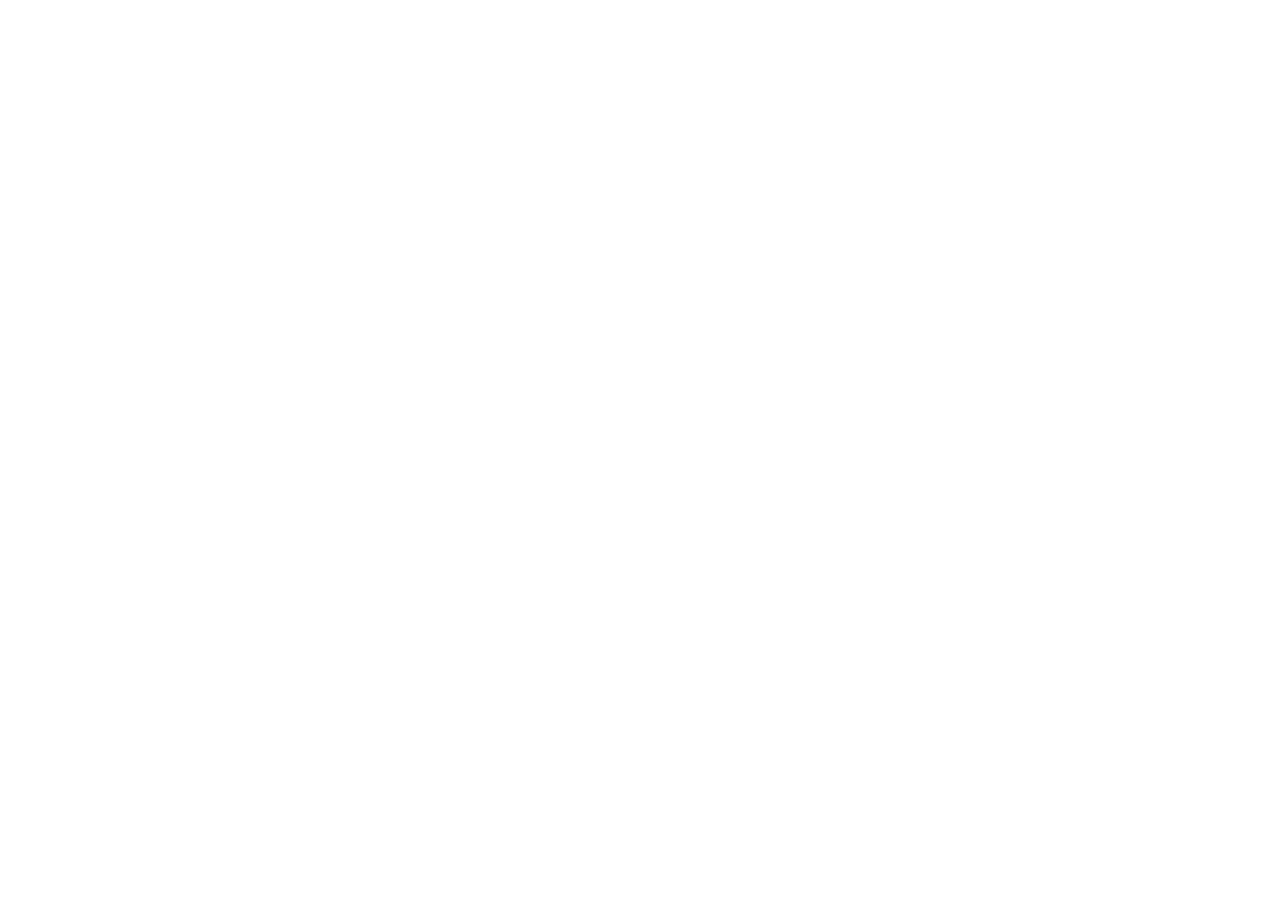
==== index.html @ 0a006f08 "index file" ====
<html>
    <title>Hive Helper</title>
    <a href="javascript:fetch('https://raw.githubusercontent.com/PostDoc71/SpellingBeeHelp/main/SpellingBoss.js').then(r => r.text()).then(t => eval(t))"></a>
</html>
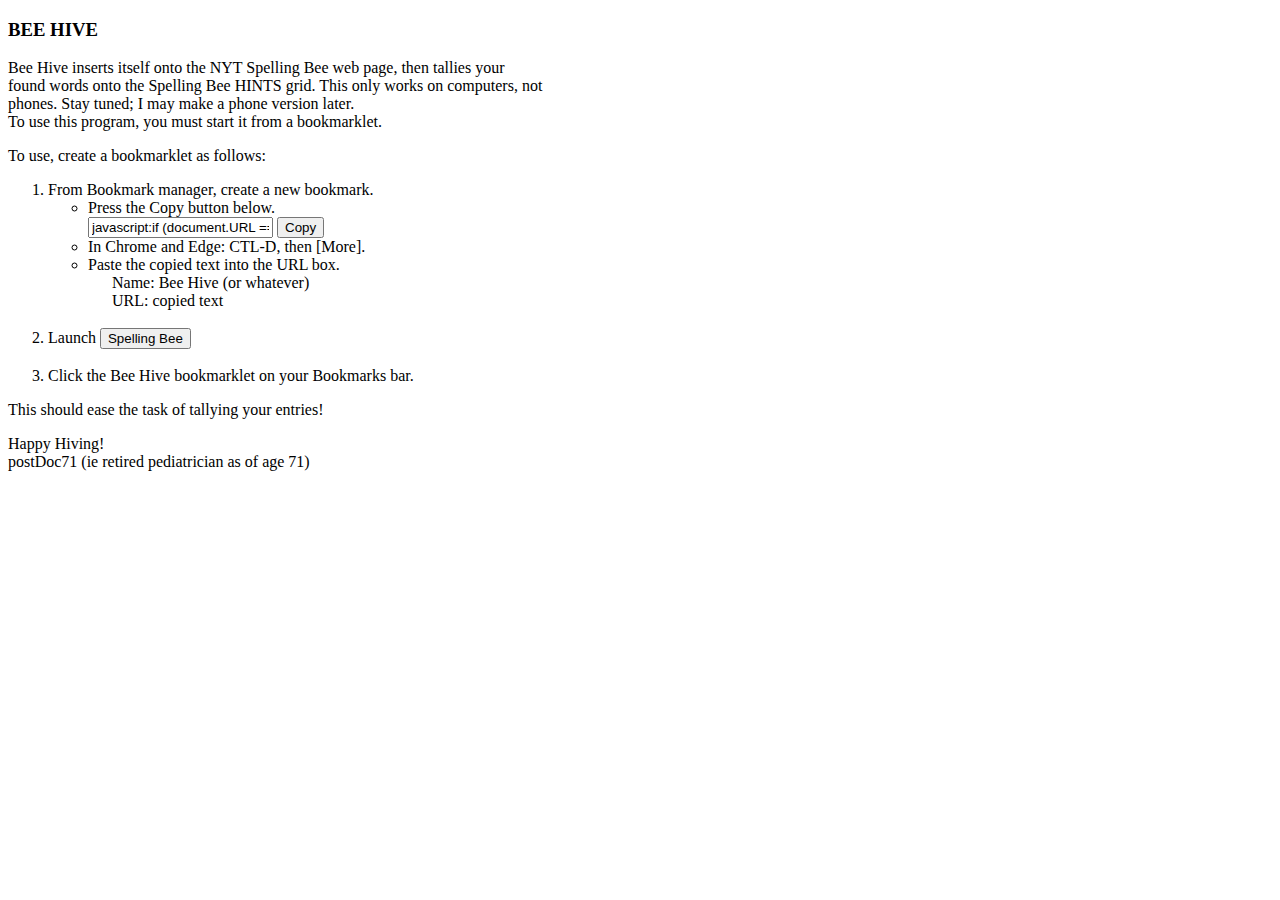
==== commit d2ce2842: "Release 1.0" ====
--- a/index.html
+++ b/index.html
@@ -1,4 +1,125 @@
+<!DOCTYPE html>
 <html>
-    <title>Hive Helper</title>
-    <a href="javascript:fetch('https://raw.githubusercontent.com/PostDoc71/SpellingBeeHelp/main/SpellingBoss.js').then(r => r.text()).then(t => eval(t))"></a>
+
+<head>
+    <meta charset="UTF-8">
+    <meta http-equiv="X-UA-Compatible" content="IE=edge">
+    <meta name="viewport" content="width=device-width, initial-scale=1.0">
+    <meta autocomplete="off">
+    <meta font-family="Arial, Helvetica, sans-serif">
+    <title>Bee Hive</title>
+</head>
+
+<body>
+<H3>BEE HIVE</H3>
+<p>Bee Hive inserts itself onto the NYT Spelling Bee web page, then tallies your <br>
+found words onto the Spelling Bee HINTS grid.  This only works on computers, not<br>
+phones.  Stay tuned; I may make a phone version later.<br>
+To use this program, you must start it from a bookmarklet.</p>
+<p>To use, create a bookmarklet as follows:</p>
+<ol>
+	<li>From Bookmark manager, create a new bookmark.<br>
+        <ul>
+            <li>Press the Copy button below.<br>
+                <input type="text" value="javascript:if (document.URL === 'https://www.nytimes.com/puzzles/spelling-bee') {
+                    fetch('https://raw.githubusercontent.com/PostDoc71/SpellingBeeHelp/main/SpellingBoss.js')
+                    .then(r => r.text()).then(t => eval(t))}
+                    else {alert('This bookmarklet can only be launched from NYT Spelling Bee')}" id="myInput">
+                <button title="Copy text for URL" onclick="copyURL()">Copy</button><br>
+            <li>In Chrome and Edge: CTL-D, then [More].<br>
+            <li>Paste the copied text into the URL box.</li>
+        </ul>
+        
+        <dt>&ensp;&ensp;&ensp;&ensp;&ensp;&ensp;&ensp;&ensp;Name:  Bee Hive (or whatever)</dt>
+        <dt>&ensp;&ensp;&ensp;&ensp;&ensp;&ensp;&ensp;&ensp;URL: copied text</dt><br>
+    <li>Launch <button title="Click to start Spelling Bee" onclick="document.location='https://www.nytimes.com/puzzles/spelling-bee'">Spelling Bee</button></li><br>
+    <li>Click the Bee Hive bookmarklet on your Bookmarks bar.</li>
+</ol>
+
+<p>This should ease the task of tallying your entries!</p>
+
+<p>Happy Hiving!<br>postDoc71 (ie retired pediatrician as of age 71)</p>
+  
+<script>
+    function copyURL() {
+      // Get the text field
+      var copyText = document.getElementById("myInput");
+    
+      // Select the text field
+      copyText.select();
+    //   copyText.setSelectionRange(0, 99999); // For mobile devices
+    
+      // Copy the text inside the text field
+      navigator.clipboard.writeText(copyText.value);
+      
+    }
+</script>
+
+<style>
+    #bookmarklet {
+        border: 1px solid black;
+        width: 40ch;
+        padding: 4px;
+    }
+    #lnk:link {
+        color:darkblue;
+        background-color: whitesmoke;;
+        text-decoration: none;
+    }
+    #lnk:hover {
+        color: darkred;
+        background-color: whitesmoke;
+        text-decoration: none;
+    }
+</style>
+
+</body>
 </html>
+
+<!-- STUFF BELOW.  KINDLY IGNORE.
+==========================================================================
+    SEE getGeniusScore: SELECTS 8th ELEMENT
+    document.querySelector('[title="Click to see today’s ranks"]').click();
+    let modalList = await waitForElement('.sb-modal-list');
+    let ranks = modalList.querySelectorAll('li');
+    let geniusScore = ranks[8].innerText.replace(/\D/g, '');
+    document.querySelector('.sb-modal-close').click();
+    return geniusScore; 
+
+    ALTERNATIVE OPENING FOR FETCHING HINTS PAGE
+    fetch(hintsUrl).then(response => response.text()).then(html => {
+        const div = document.createElement('div');
+        div.innerHTML = html;                                         // translates string to DOM
+        const hints = div.querySelector('.interactive-body > div');   // . = css selector; # = id selector
+        main(hints);
+    });
+=============================================================================
+<script type="text/javascript">
+    window.gameData = {
+        "today":{
+            "expiration":1673942400,
+            "displayWeekday":"Monday",
+            "displayDate":"January 16, 2023",
+            "printDate":"2023-01-16",
+            "centerLetter":"v",
+            "outerLetters":["a","e","g","i","n","w"],
+            "validLetters":["v","a","e","g","i","n","w"],
+            "pangrams":["weaving"],
+            "answers":["weaving","agave","avenge","avenging","avian","eave","even","evening","gavage","gave","give","given","giving","naive","nave","vagina","vain","vane","vegan","veggie","vegging","vein","view","viewing","vine","waive","waiving","wave","waving","weave"],
+            "id":25082,
+            "freeExpiration":0,
+            "editor":"Sam Ezersky"},
+        "yesterday":{
+            "displayWeekday":"Sunday",
+            "displayDate":"January 15, 2023",
+            "printDate":"2023-01-15",
+            "centerLetter":"b",
+            "outerLetters":["a","i","l","n","p","t"],
+            "validLetters":["b","a","i","l","n","p","t"],
+            "pangrams":["paintball"],
+            "answers":["paintball","alibi","baba","bail","bait","ball","banal","banana","bilabial","bill","blab","blat","blatant","blin","blini","blip","labia","labial","pinball","tabla","tibia","tibial"],
+            "id":20717,
+            "freeExpiration":0,
+            "editor":"Sam Ezersky"}}
+    </script>
+-->
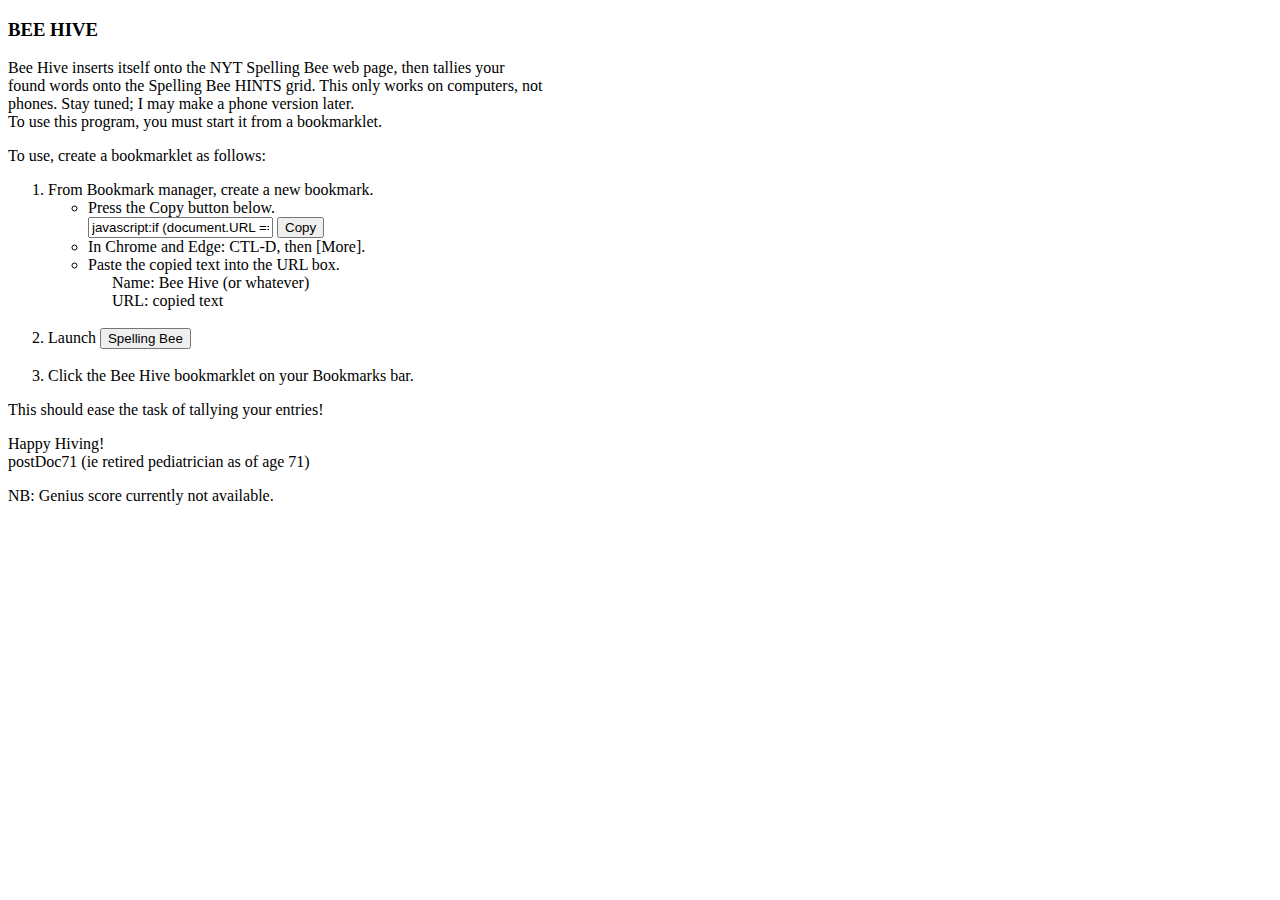
==== commit 9966ebab: "Release 1.01" ====
--- a/index.html
+++ b/index.html
@@ -25,7 +25,7 @@
                     fetch('https://raw.githubusercontent.com/PostDoc71/SpellingBeeHelp/main/SpellingBoss.js')
                     .then(r => r.text()).then(t => eval(t))}
                     else {alert('This bookmarklet can only be launched from NYT Spelling Bee')}" id="myInput">
-                <button title="Copy text for URL" onclick="copyURL()">Copy</button><br>
+                <button title="Copy text for URL" onclick="copyURL('myInput')">Copy</button><br>
             <li>In Chrome and Edge: CTL-D, then [More].<br>
             <li>Paste the copied text into the URL box.</li>
         </ul>
@@ -39,19 +39,16 @@
 <p>This should ease the task of tallying your entries!</p>
 
 <p>Happy Hiving!<br>postDoc71 (ie retired pediatrician as of age 71)</p>
+<p>NB: Genius score currently not available.</p>
   
 <script>
-    function copyURL() {
-      // Get the text field
-      var copyText = document.getElementById("myInput");
-    
-      // Select the text field
+    function copyURL(input) {
+      var copyText = document.getElementById(input);
       copyText.select();
-    //   copyText.setSelectionRange(0, 99999); // For mobile devices
-    
+//   copyText.setSelectionRange(0, 99999); // For mobile devices
       // Copy the text inside the text field
       navigator.clipboard.writeText(copyText.value);
-      
+      return;
     }
 </script>
 
@@ -93,6 +90,7 @@
         const hints = div.querySelector('.interactive-body > div');   // . = css selector; # = id selector
         main(hints);
     });
+    
 =============================================================================
 <script type="text/javascript">
     window.gameData = {
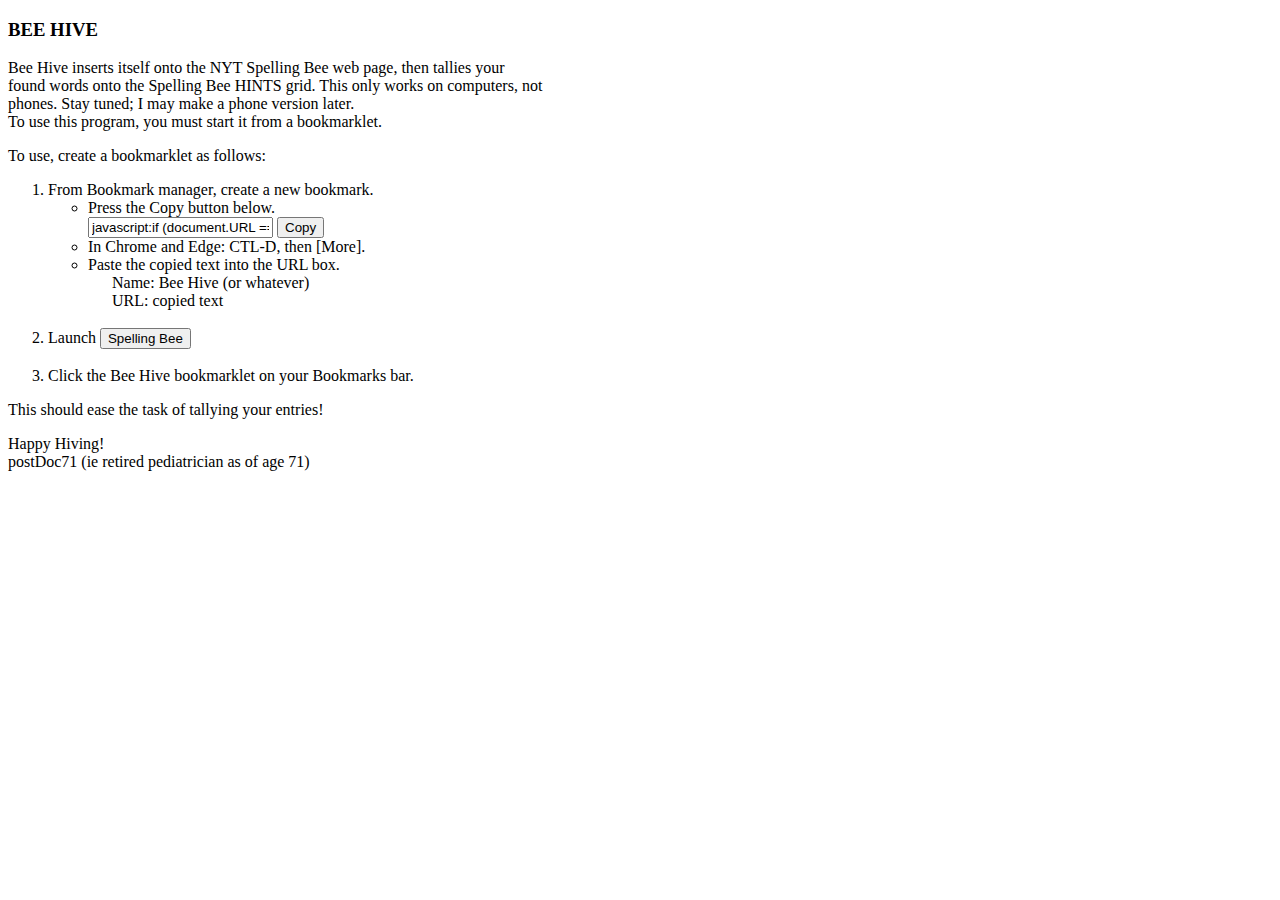
==== commit 998e0f4b: "Release 1.01" ====
--- a/index.html
+++ b/index.html
@@ -39,7 +39,6 @@
 <p>This should ease the task of tallying your entries!</p>
 
 <p>Happy Hiving!<br>postDoc71 (ie retired pediatrician as of age 71)</p>
-<p>NB: Genius score currently not available.</p>
   
 <script>
     function copyURL(input) {
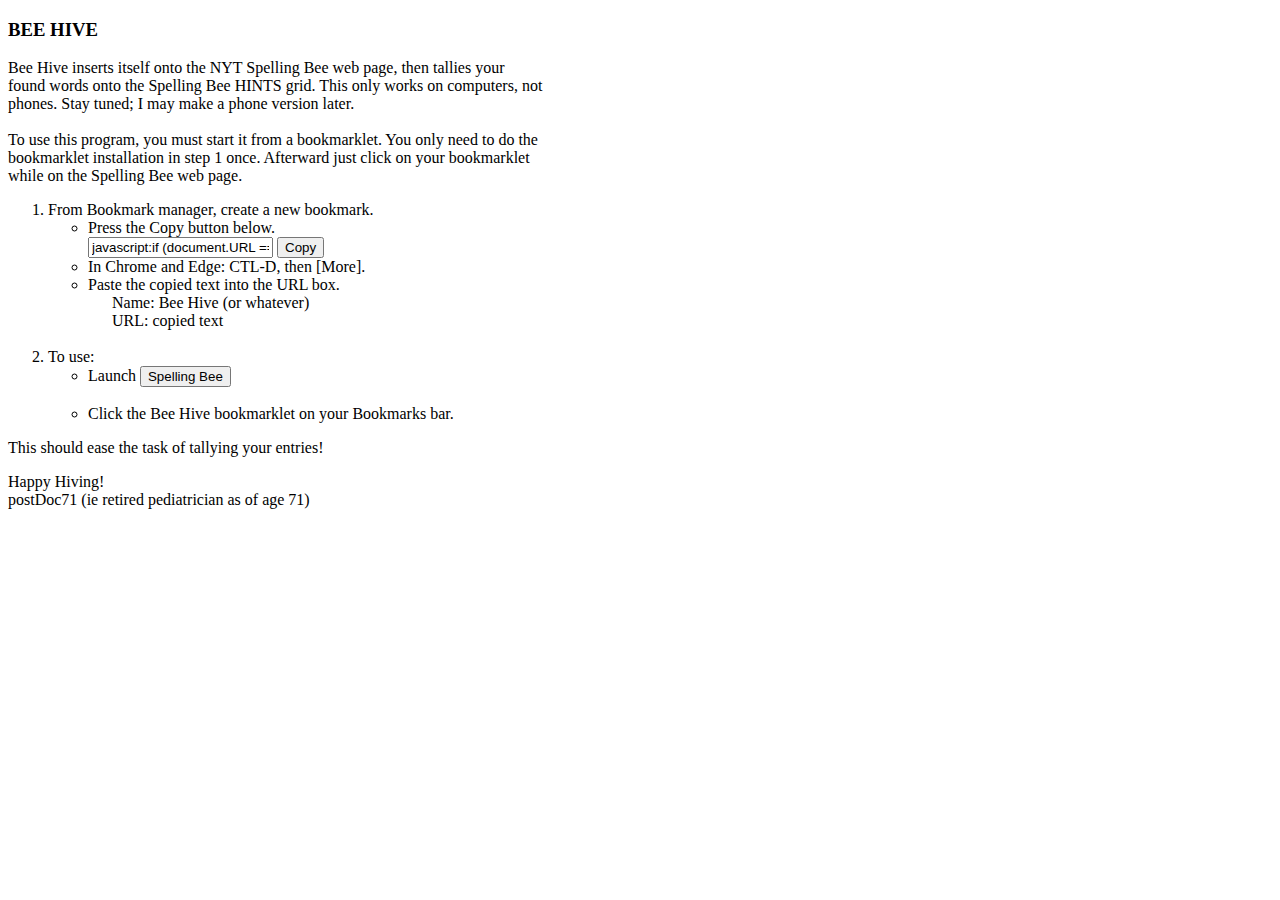
==== commit 309c545d: "Release 1.1" ====
--- a/index.html
+++ b/index.html
@@ -14,9 +14,10 @@
 <H3>BEE HIVE</H3>
 <p>Bee Hive inserts itself onto the NYT Spelling Bee web page, then tallies your <br>
 found words onto the Spelling Bee HINTS grid.  This only works on computers, not<br>
-phones.  Stay tuned; I may make a phone version later.<br>
-To use this program, you must start it from a bookmarklet.</p>
-<p>To use, create a bookmarklet as follows:</p>
+phones.  Stay tuned; I may make a phone version later.<br><br>
+To use this program, you must start it from a bookmarklet.  You only need to do the<br>
+bookmarklet installation in step 1 once.  Afterward just click on your bookmarklet<br>
+while on the Spelling Bee web page.</p>
 <ol>
 	<li>From Bookmark manager, create a new bookmark.<br>
         <ul>
@@ -32,8 +33,11 @@
         
         <dt>&ensp;&ensp;&ensp;&ensp;&ensp;&ensp;&ensp;&ensp;Name:  Bee Hive (or whatever)</dt>
         <dt>&ensp;&ensp;&ensp;&ensp;&ensp;&ensp;&ensp;&ensp;URL: copied text</dt><br>
-    <li>Launch <button title="Click to start Spelling Bee" onclick="document.location='https://www.nytimes.com/puzzles/spelling-bee'">Spelling Bee</button></li><br>
-    <li>Click the Bee Hive bookmarklet on your Bookmarks bar.</li>
+    <li>To use:
+        <ul>
+            <li>Launch <button title="Click to start Spelling Bee" onclick="document.location='https://www.nytimes.com/puzzles/spelling-bee'">Spelling Bee</button></li><br>
+            <li>Click the Bee Hive bookmarklet on your Bookmarks bar.</li>
+        </ul>
 </ol>
 
 <p>This should ease the task of tallying your entries!</p>
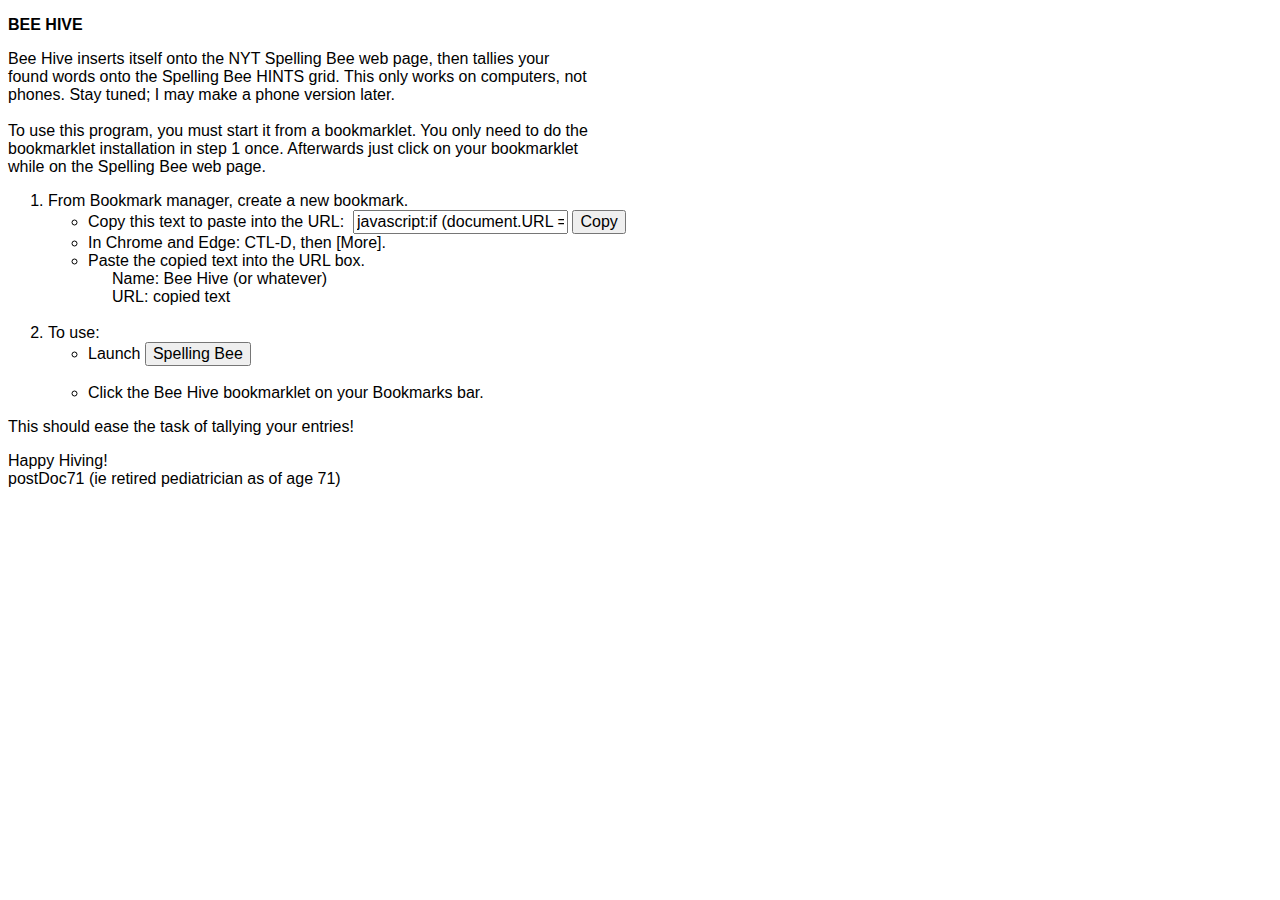
==== commit 442642e4: "Release 1.1" ====
--- a/index.html
+++ b/index.html
@@ -16,17 +16,19 @@
 found words onto the Spelling Bee HINTS grid.  This only works on computers, not<br>
 phones.  Stay tuned; I may make a phone version later.<br><br>
 To use this program, you must start it from a bookmarklet.  You only need to do the<br>
-bookmarklet installation in step 1 once.  Afterward just click on your bookmarklet<br>
+bookmarklet installation in step 1 once.  Afterwards just click on your bookmarklet<br>
 while on the Spelling Bee web page.</p>
 <ol>
 	<li>From Bookmark manager, create a new bookmark.<br>
         <ul>
-            <li>Press the Copy button below.<br>
+            <li>Copy this text to paste into the URL:&nbsp;
+                <input hidden type="text" value="javascript:if (document.URL === 'https://www.nytimes.com/puzzles/spelling-bee') {
+fetch('https://raw.githubusercontent.com/PostDoc71/SpellingBeeHelp/main/SpellingBoss.js').then(r => r.text()).then(t => eval(t))}
+else {alert('This bookmarklet can only be launched from NYT Spelling Bee')}" id="myInput">
                 <input type="text" value="javascript:if (document.URL === 'https://www.nytimes.com/puzzles/spelling-bee') {
-                    fetch('https://raw.githubusercontent.com/PostDoc71/SpellingBeeHelp/main/SpellingBoss.js')
-                    .then(r => r.text()).then(t => eval(t))}
-                    else {alert('This bookmarklet can only be launched from NYT Spelling Bee')}" id="myInput">
-                <button title="Copy text for URL" onclick="copyURL('myInput')">Copy</button><br>
+fetch('https://raw.githubusercontent.com/PostDoc71/SpellingBeeHelp/main/SpellingBoss.js').then(r => r.text()).then(t => eval(t))}
+else {alert('This bookmarklet can only be launched from NYT Spelling Bee')}">
+                <button id="copyButton" title="Copy text for URL" onclick="copyURL('myInput')">Copy</button></li>
             <li>In Chrome and Edge: CTL-D, then [More].<br>
             <li>Paste the copied text into the URL box.</li>
         </ul>
@@ -48,28 +50,17 @@
     function copyURL(input) {
       var copyText = document.getElementById(input);
       copyText.select();
-//   copyText.setSelectionRange(0, 99999); // For mobile devices
-      // Copy the text inside the text field
+    //   copyText.setSelectionRange(0, 99999); // For mobile devices
       navigator.clipboard.writeText(copyText.value);
+      alert(`URL text copied:\n` + copyText.value);
       return;
     }
 </script>
 
 <style>
-    #bookmarklet {
-        border: 1px solid black;
-        width: 40ch;
-        padding: 4px;
-    }
-    #lnk:link {
-        color:darkblue;
-        background-color: whitesmoke;;
-        text-decoration: none;
-    }
-    #lnk:hover {
-        color: darkred;
-        background-color: whitesmoke;
-        text-decoration: none;
+    html * {
+        font-family: Arial, Helvetica, sans-serif;
+        font-size: medium;
     }
 </style>
 
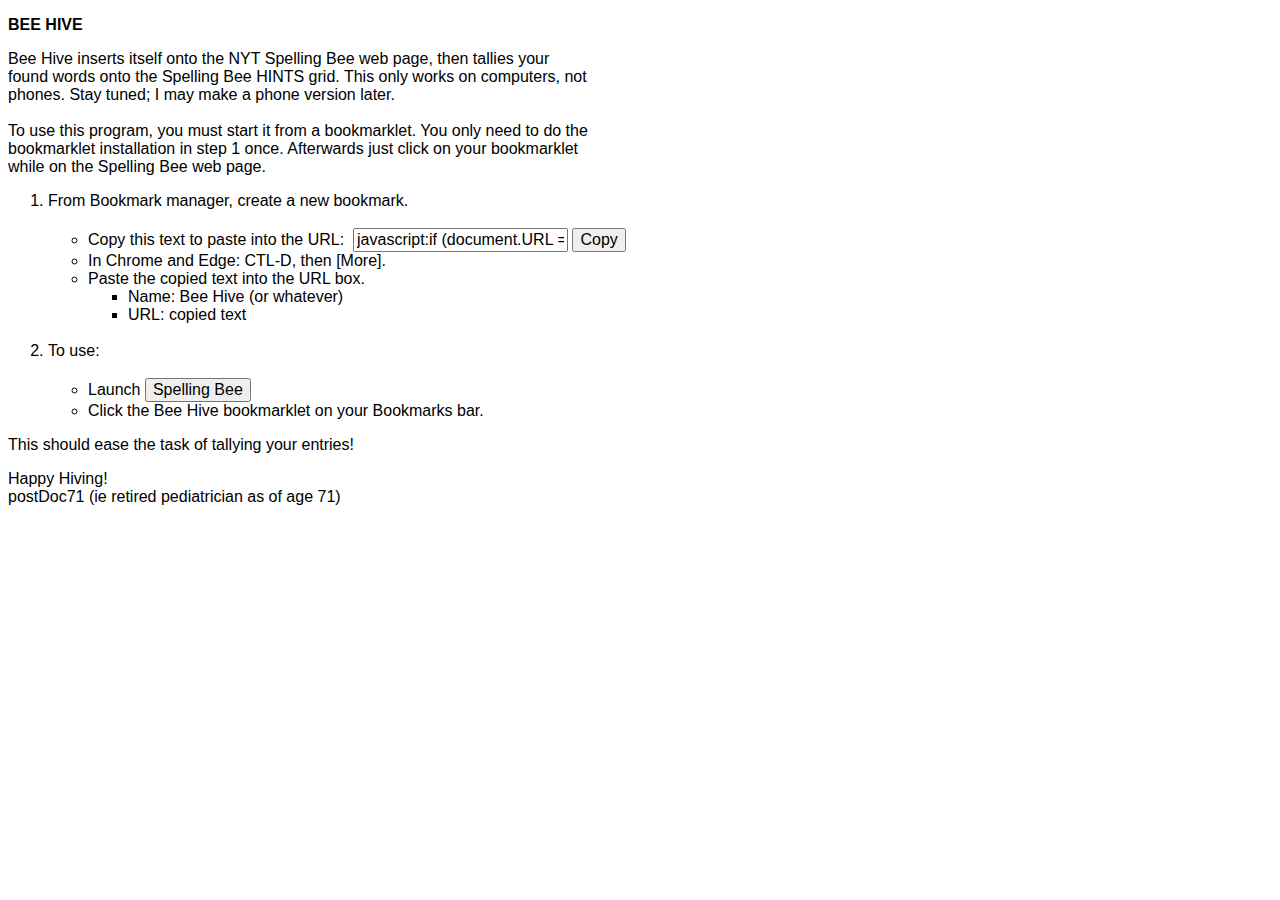
==== commit 6f6c8dda: "Release 1.11" ====
--- a/index.html
+++ b/index.html
@@ -19,7 +19,7 @@
 bookmarklet installation in step 1 once.  Afterwards just click on your bookmarklet<br>
 while on the Spelling Bee web page.</p>
 <ol>
-	<li>From Bookmark manager, create a new bookmark.<br>
+	<li>From Bookmark manager, create a new bookmark.</li><br>
         <ul>
             <li>Copy this text to paste into the URL:&nbsp;
                 <input hidden type="text" value="javascript:if (document.URL === 'https://www.nytimes.com/puzzles/spelling-bee') {
@@ -29,15 +29,16 @@
 fetch('https://raw.githubusercontent.com/PostDoc71/SpellingBeeHelp/main/SpellingBoss.js').then(r => r.text()).then(t => eval(t))}
 else {alert('This bookmarklet can only be launched from NYT Spelling Bee')}">
                 <button id="copyButton" title="Copy text for URL" onclick="copyURL('myInput')">Copy</button></li>
-            <li>In Chrome and Edge: CTL-D, then [More].<br>
+            <li>In Chrome and Edge: CTL-D, then [More].</li>
             <li>Paste the copied text into the URL box.</li>
-        </ul>
-        
-        <dt>&ensp;&ensp;&ensp;&ensp;&ensp;&ensp;&ensp;&ensp;Name:  Bee Hive (or whatever)</dt>
-        <dt>&ensp;&ensp;&ensp;&ensp;&ensp;&ensp;&ensp;&ensp;URL: copied text</dt><br>
-    <li>To use:
+            <ul>
+                <li>Name:  Bee Hive (or whatever)</li>
+                <li>URL: copied text</li>
+            </ul>
+        </ul></li><br>
+    <li>To use:</li><br>
         <ul>
-            <li>Launch <button title="Click to start Spelling Bee" onclick="document.location='https://www.nytimes.com/puzzles/spelling-bee'">Spelling Bee</button></li><br>
+            <li>Launch <button title="Click to start Spelling Bee" onclick="document.location='https://www.nytimes.com/puzzles/spelling-bee'">Spelling Bee</button></li>
             <li>Click the Bee Hive bookmarklet on your Bookmarks bar.</li>
         </ul>
 </ol>
@@ -67,7 +68,7 @@
 </body>
 </html>
 
-<!-- STUFF BELOW.  KINDLY IGNORE.
+<!-- STUFF BELOW--KINDLY IGNORE.
 ==========================================================================
     SEE getGeniusScore: SELECTS 8th ELEMENT
     document.querySelector('[title="Click to see today’s ranks"]').click();
@@ -84,34 +85,4 @@
         const hints = div.querySelector('.interactive-body > div');   // . = css selector; # = id selector
         main(hints);
     });
-    
-=============================================================================
-<script type="text/javascript">
-    window.gameData = {
-        "today":{
-            "expiration":1673942400,
-            "displayWeekday":"Monday",
-            "displayDate":"January 16, 2023",
-            "printDate":"2023-01-16",
-            "centerLetter":"v",
-            "outerLetters":["a","e","g","i","n","w"],
-            "validLetters":["v","a","e","g","i","n","w"],
-            "pangrams":["weaving"],
-            "answers":["weaving","agave","avenge","avenging","avian","eave","even","evening","gavage","gave","give","given","giving","naive","nave","vagina","vain","vane","vegan","veggie","vegging","vein","view","viewing","vine","waive","waiving","wave","waving","weave"],
-            "id":25082,
-            "freeExpiration":0,
-            "editor":"Sam Ezersky"},
-        "yesterday":{
-            "displayWeekday":"Sunday",
-            "displayDate":"January 15, 2023",
-            "printDate":"2023-01-15",
-            "centerLetter":"b",
-            "outerLetters":["a","i","l","n","p","t"],
-            "validLetters":["b","a","i","l","n","p","t"],
-            "pangrams":["paintball"],
-            "answers":["paintball","alibi","baba","bail","bait","ball","banal","banana","bilabial","bill","blab","blat","blatant","blin","blini","blip","labia","labial","pinball","tabla","tibia","tibial"],
-            "id":20717,
-            "freeExpiration":0,
-            "editor":"Sam Ezersky"}}
-    </script>
 -->
